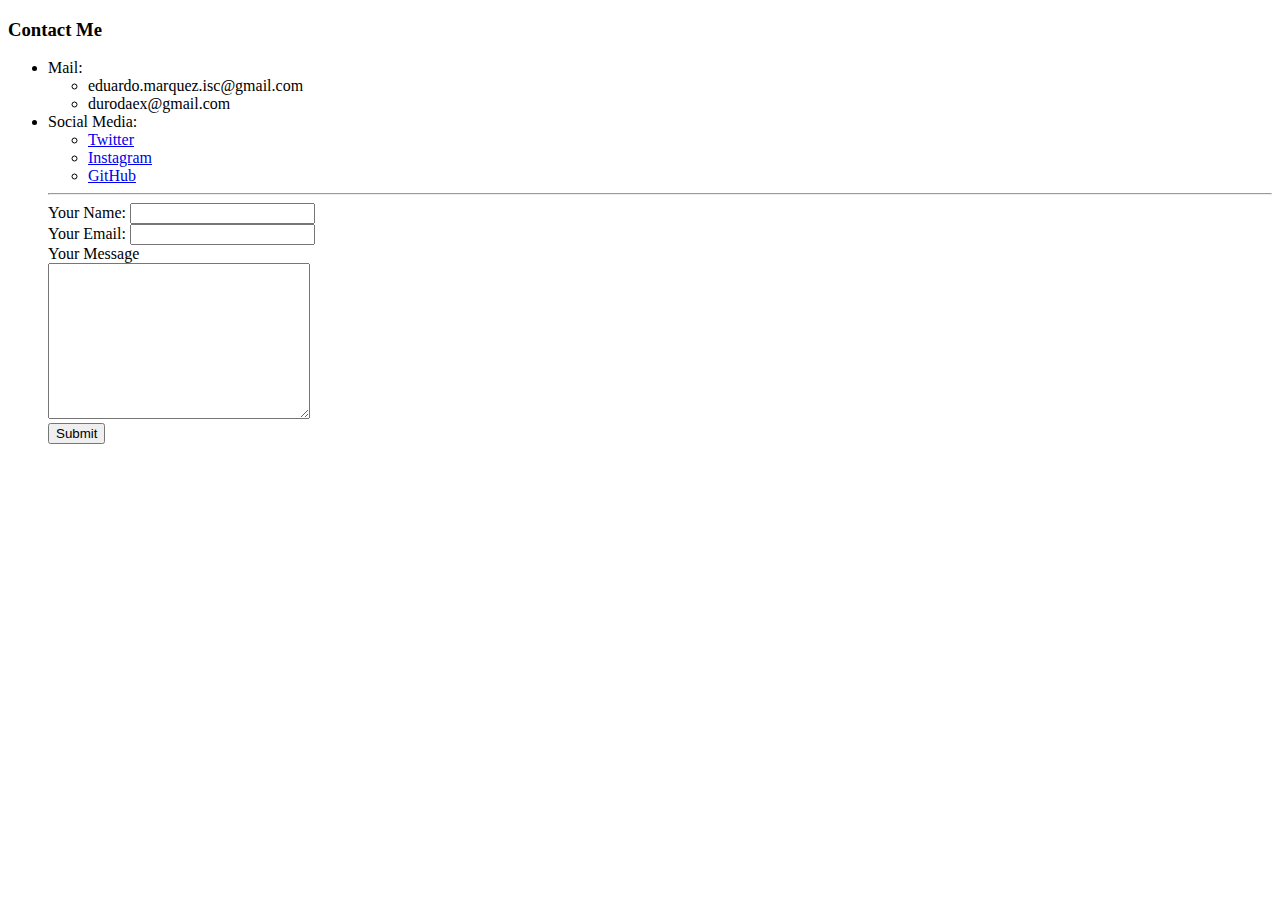
==== contact.html @ d5385f3e "Add initial CV website files" ====
<!DOCTYPE html>
<html lang="en">
<head>
    <meta charset="UTF-8">
    <meta name="viewport" content="width=device-width, initial-scale=1.0">
    <title>Contact</title>
</head>
<body>
    <h3>Contact Me</h3>
    <ul>
        <li>
            Mail:
            <ul>
                <li>eduardo.marquez.isc@gmail.com</li>
                <li>durodaex@gmail.com</li>
            </ul>
        </li>
        <li>
            Social Media:
            <ul>
                <li><a href="https://twitter.com/Durodaex">Twitter</a></li>
                <li><a href="https://www.instagram.com/durodaex/">Instagram</a></li>
                <li><a href="https://github.com/EduardoMqz">GitHub</a></li>
            </ul>
        </li>
        <hr>
        <form action="mailto:eduardo.marquez.isc@gmail.com" method="POST" enctype="text/plain">
            <label>Your Name:</label>
            <input type="text" name="yourName">
            <br>
            <label>Your Email:</label>
            <input type="email" name="yourEmail">
            <br>
            <label>Your Message</label><br>
            <textarea name="yourMessage" id="" cols="30" rows="10"></textarea>
            <br>
            <input type="submit">


        </form>

    </ul>
</body>
</html>
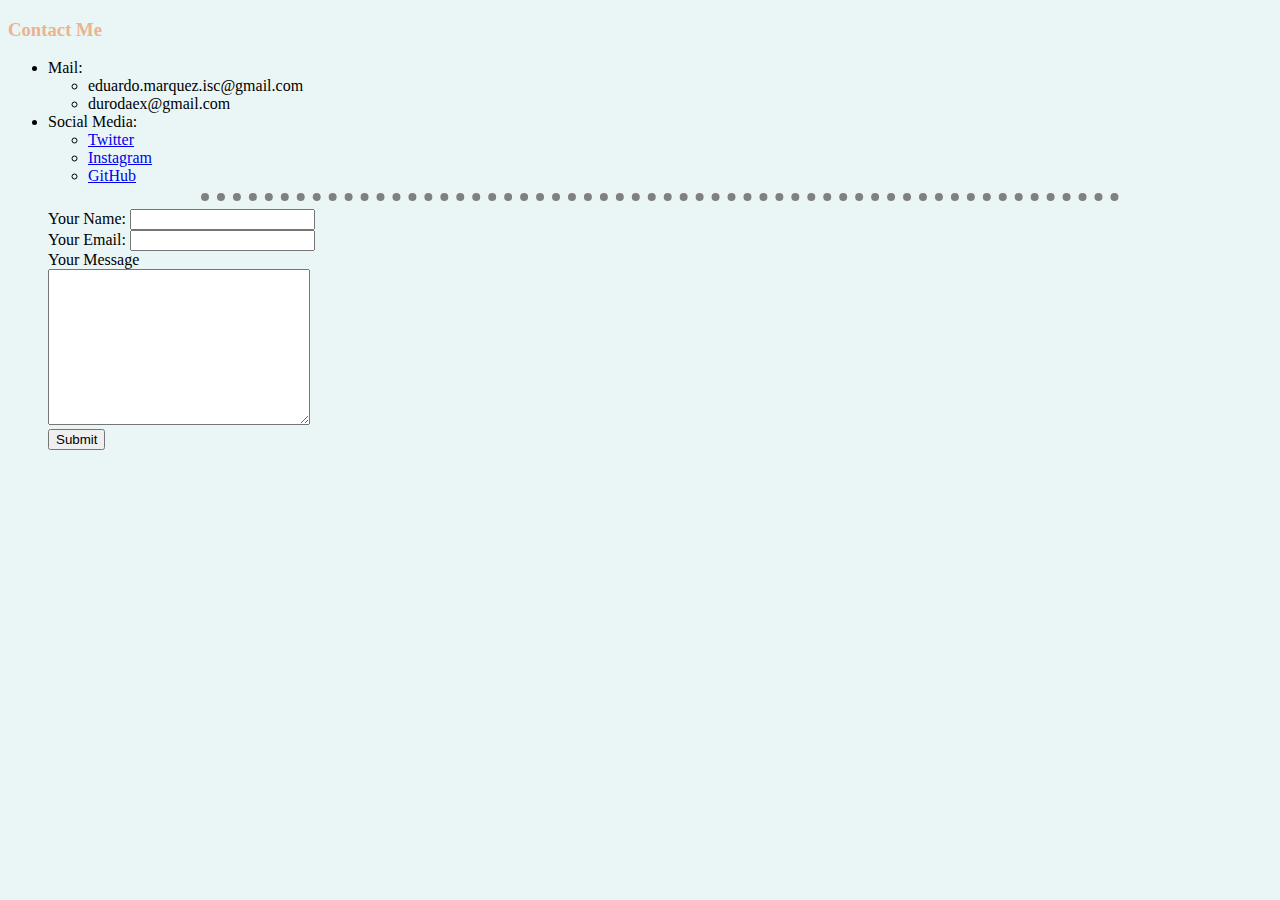
==== commit 64279edf: "external CSS" ====
--- a/contact.html
+++ b/contact.html
@@ -4,6 +4,7 @@
     <meta charset="UTF-8">
     <meta name="viewport" content="width=device-width, initial-scale=1.0">
     <title>Contact</title>
+    <link rel="stylesheet" href="CSS/styles.css">
 </head>
 <body>
     <h3>Contact Me</h3>
--- a/CSS/styles.css
+++ b/CSS/styles.css
@@ -0,0 +1,19 @@
+body{
+    background-color: #EAF6f6;
+}
+
+hr{
+    border-style: none;
+    border-top-style:dotted ;
+    border-color: gray;
+    border-width: .5em;
+    width: 75%;  
+}
+
+h1{
+    color: #66BFBF;
+}
+
+h3{
+    color: #ecb390;
+}